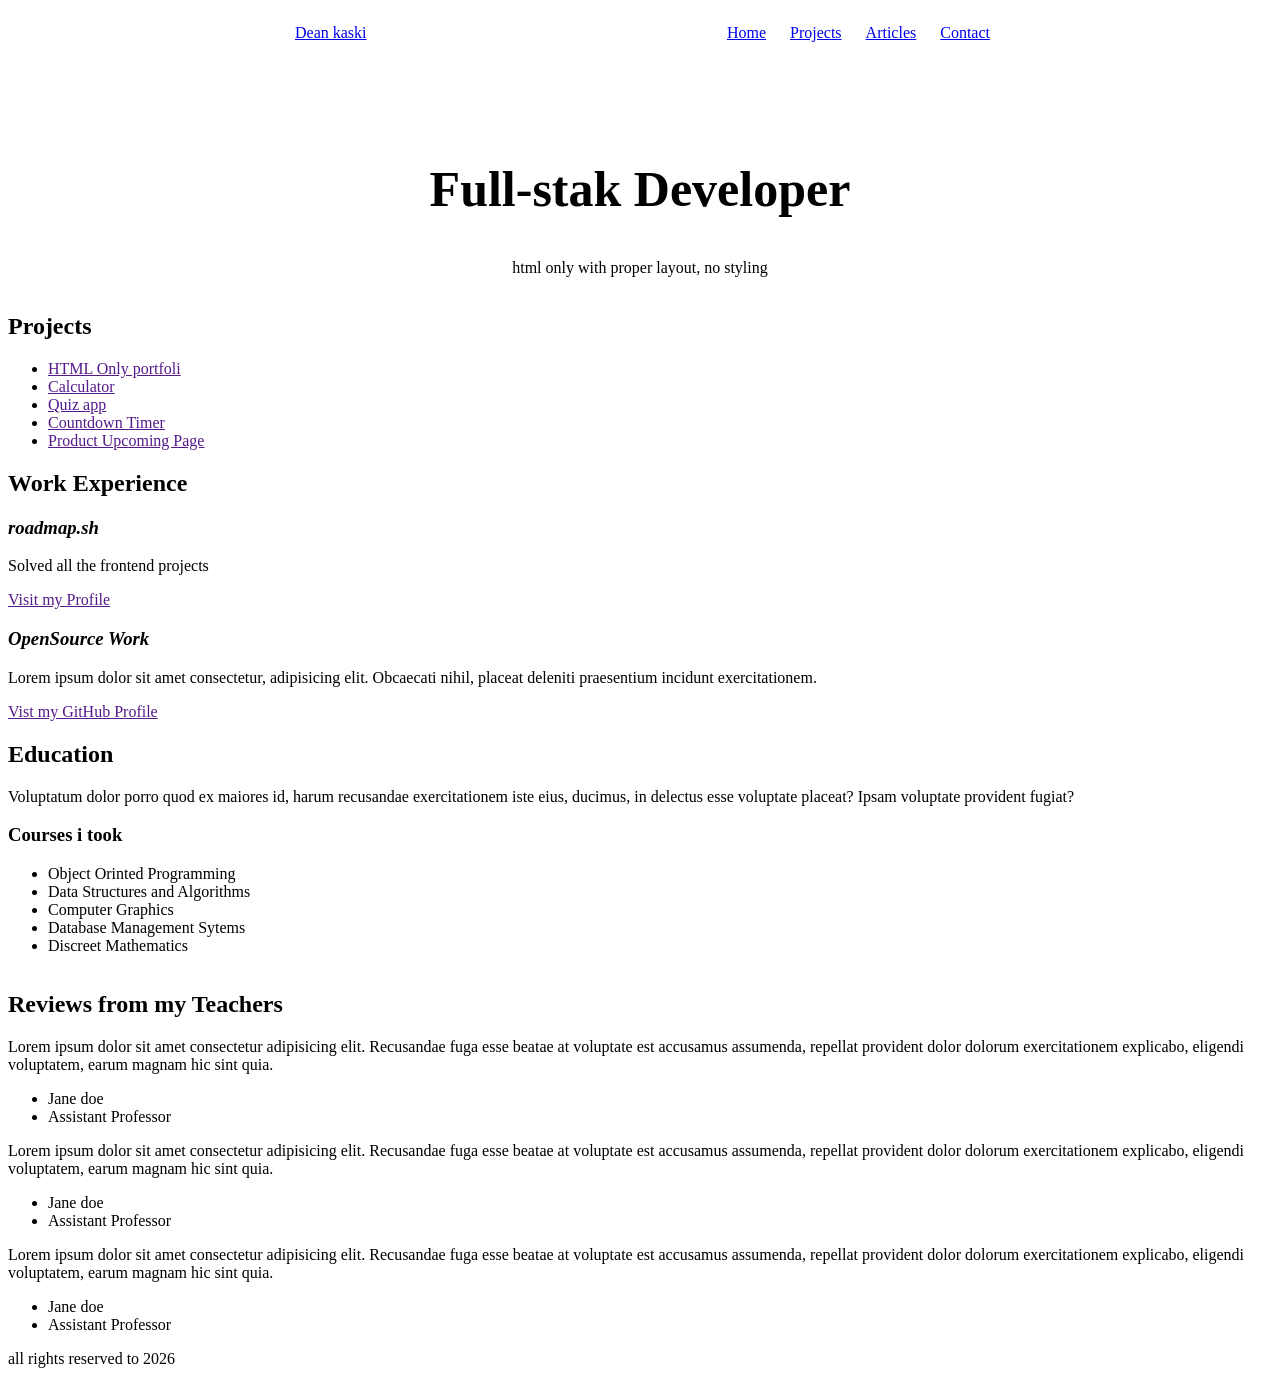
==== index.html @ 40da1d89 "Add postions and font sizes to header elements" ====
<!DOCTYPE html>
<html lang="en">
<head>
  <meta charset="UTF-8">
  <meta name="viewport" content="width=device-width, initial-scale=1.0">
  <meta name="description" content="Dean Kaski portfolio website">
  <meta name="author" content="Dean Kaski">
  <meta property="og:type" content="website">
  <meta property="og:title" content="Dean Kaski website">
  <meta property="og:description" content="Dean Kaski portfolio website">
  <meta property="og:url" content="">
  <meta property="og:image" content="">
  <link rel="stylesheet" href="css/style.css">
  <link rel="icon" type="image/x-icon" href=""/>
  <title>Dean Kaski portfolio website</title>
  <style>
    body {
      display: flex;
      flex-direction: column;
      justify-content: center;
    }

    header {
      display: flex;
      flex-direction: column;
      gap: clamp(2rem, 6vw, 6rem);
    }

    .brand-link {
      display: flex;
      align-items: center;
      gap: 0.5rem;
    }
    
    nav {
      display: flex;
      align-items: center;
      justify-content: space-between;
      width: min(100% - 2rem, 70rem);
      margin-inline: auto;
    }
    
    
    nav ul {
      display: flex;
      gap: clamp(0.8rem, 2vw, 2.4rem);
      list-style: none;
    }

    .titles{
      text-align: center;
    }

    .titles h1 {
      font-size: 5rem;
    }

    </style>
</head>
<body>
  <section>
    <header>
      <nav>
        <a class="brand-link" href="index.html">
          <img src="" alt="">
          <p>Dean kaski</p>
        </a>
        <ul>
          <li><a href="index.html">Home</a></li>
          <li><a href="projects.html">Projects</a></li>
          <li><a href="articles.html">Articles</a></li>
          <li><a href="contact.html">Contact</a></li>
        </ul>
      </nav>
      <div class="titles">
        <h1>Full-stak Developer</h1>
        <p>html only with proper layout, no styling</p>
      </div>
    </header>
  </section>
  <main>
    <aside>
      <h2>
        <strong>Projects</strong>
      </h2>
      <ul>
        <li><a href="">HTML Only portfoli</a></li>
        <li><a href="">Calculator</a></li>
        <li><a href="">Quiz app</a></li>
        <li><a href="">Countdown Timer</a></li>
        <li><a href="">Product Upcoming Page</a></li>
      </ul>
    </aside>
    <section>
      <section>
        <h2>Work Experience</h2>
        <section>
          <h3><em>roadmap.sh</em></h3>
          <p>
            Solved all the frontend projects
          </p>
          <a href="">Visit my Profile</a>
        </section>
        <section>
          <h3><em>OpenSource Work</em></h3>
          <p>
            Lorem ipsum dolor sit amet consectetur, adipisicing elit. Obcaecati nihil, placeat deleniti praesentium incidunt exercitationem.
          </p>
          <a href="">Vist my GitHub Profile</a>
        </section>
      </section>
      <section>
        <h2>Education</h2>
        <p>
          Voluptatum dolor porro quod ex maiores id, harum recusandae exercitationem iste eius, ducimus, in delectus esse voluptate placeat? Ipsam voluptate provident fugiat?
        </p>
        <h3>Courses i took</h3>
        <ul>
          <li>Object Orinted Programming</li>
          <li>Data Structures and Algorithms</li>
          <li>Computer Graphics</li>
          <li>Database Management Sytems</li>
          <li>Discreet Mathematics</li>
        </ul>
      </section>
    </section>
  </main>
  <footer>
    <section>
      <h2>Reviews from my Teachers</h2>
      <section>
        <p>
          Lorem ipsum dolor sit amet consectetur adipisicing elit. Recusandae fuga esse beatae at voluptate est accusamus assumenda, repellat provident dolor dolorum exercitationem explicabo, eligendi voluptatem, earum magnam hic sint quia.
        </p>
        <ul>
          <li>Jane doe</li>
          <li>Assistant Professor</li>
        </ul>
      </section>
      <section>
        <p>
          Lorem ipsum dolor sit amet consectetur adipisicing elit. Recusandae fuga esse beatae at voluptate est accusamus assumenda, repellat provident dolor dolorum exercitationem explicabo, eligendi voluptatem, earum magnam hic sint quia.
        </p>
        <ul>
          <li>Jane doe</li>
          <li>Assistant Professor</li>
        </ul>
      </section>
      <section>
        <p>
          Lorem ipsum dolor sit amet consectetur adipisicing elit. Recusandae fuga esse beatae at voluptate est accusamus assumenda, repellat provident dolor dolorum exercitationem explicabo, eligendi voluptatem, earum magnam hic sint quia.
        </p>
        <ul>
          <li>Jane doe</li>
          <li>Assistant Professor</li>
        </ul>
      </section>
    </section>
    <section>
      <p>all rights reserved to 2026</p>
    </section>
  </footer>
</body>
</html>
---- css/style.css ----
*, *::before, *::after {
  box-sizing: border-box;
}

html {
  font-size: 62.5%;
}
 body {
  font-size: 1.6rem;
 }
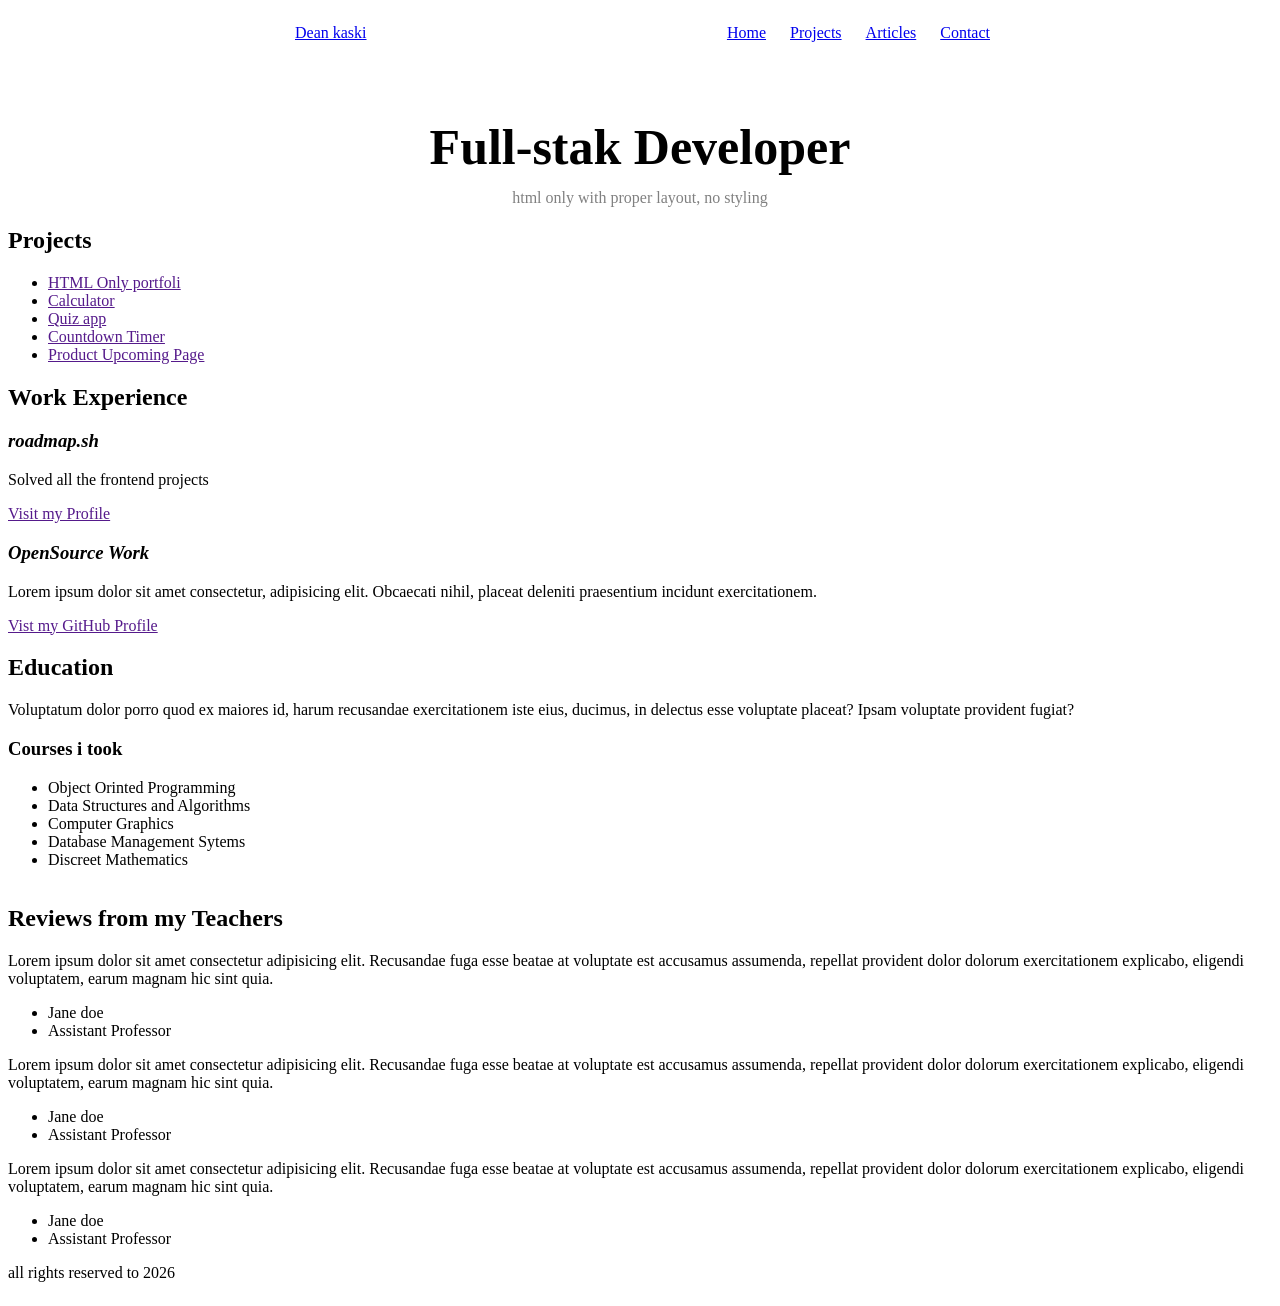
==== commit b03f9b78: "Made a smaller gap between the titles" ====
--- a/index.html
+++ b/index.html
@@ -48,11 +48,23 @@
     }
 
     .titles{
+      display: flex;
+      flex-direction: column;
+      gap: 1vw;
       text-align: center;
     }
 
     .titles h1 {
       font-size: 5rem;
+    }
+
+    .titles p {
+      color: gray;
+    }
+
+    .titles h1,
+    .titles p {
+      margin: 0;
     }
 
     </style>
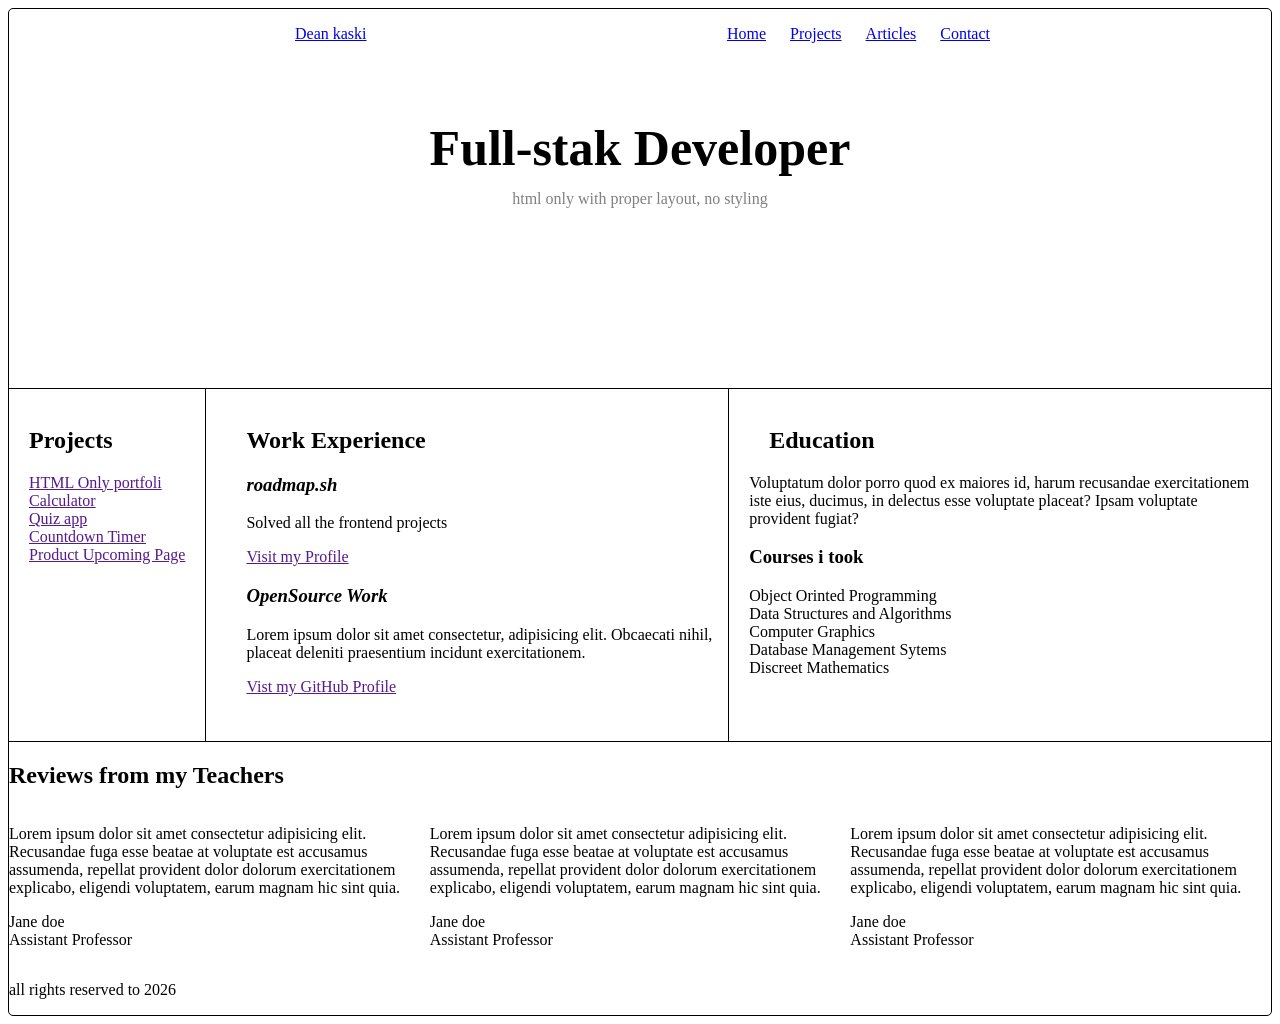
==== commit b24a9cd2: "Made progress on the middle part of the site, the columns" ====
--- a/index.html
+++ b/index.html
@@ -14,59 +14,65 @@
   <link rel="icon" type="image/x-icon" href=""/>
   <title>Dean Kaski portfolio website</title>
   <style>
-    body {
+    .home-container {
+      display: flex;
+      gap: 0;
+      width: min(100% - 2rem, 200rem);
+    }
+
+    .home-container > aside {
+      flex: 0 1 auto;
+      min-width: 0;
+      padding: clamp(2rem, 2vw, 2rem)
+    }
+
+    .home-container > section {
+      flex: 4;
+      min-width: 0;
+    }
+
+    .main-content-container {
+      display: flex;
+    }
+
+    .main-content-container > section {
+      flex: 1;
+      min-width:0;
+    }
+
+    .home-container > .main-content-container {
+      border-left: 1px solid black;
+    }
+    
+    .main-content-container h2,
+    .main-content-container section,
+    .main-content-container section h2 {
+      padding-left: clamp(1rem, 2vw, 2rem);
+    }
+
+    .main-content-container > section + section {
+      border-left: 1px solid black;
+    }
+
+    .work-experience-container {
+      padding-bottom: clamp(3rem, 5vh, 6rem);
+    }
+
+
+    .home-container > aside,
+    .main-content-container > section {
+      padding-top: clamp(1rem, 2vh, 2rem);
+    }
+
+    footer {
       display: flex;
       flex-direction: column;
-      justify-content: center;
-    }
-
-    header {
-      display: flex;
-      flex-direction: column;
-      gap: clamp(2rem, 6vw, 6rem);
-    }
-
-    .brand-link {
-      display: flex;
-      align-items: center;
-      gap: 0.5rem;
+      border-top: 0.1rem solid black;
     }
     
-    nav {
+    .reviews-container {
       display: flex;
-      align-items: center;
-      justify-content: space-between;
-      width: min(100% - 2rem, 70rem);
-      margin-inline: auto;
     }
-    
-    
-    nav ul {
-      display: flex;
-      gap: clamp(0.8rem, 2vw, 2.4rem);
-      list-style: none;
-    }
-
-    .titles{
-      display: flex;
-      flex-direction: column;
-      gap: 1vw;
-      text-align: center;
-    }
-
-    .titles h1 {
-      font-size: 5rem;
-    }
-
-    .titles p {
-      color: gray;
-    }
-
-    .titles h1,
-    .titles p {
-      margin: 0;
-    }
-
     </style>
 </head>
 <body>
@@ -90,7 +96,7 @@
       </div>
     </header>
   </section>
-  <main>
+  <main class="home-container">
     <aside>
       <h2>
         <strong>Projects</strong>
@@ -103,8 +109,8 @@
         <li><a href="">Product Upcoming Page</a></li>
       </ul>
     </aside>
-    <section>
-      <section>
+    <section class="main-content-container">
+      <section class="work-experience-container">
         <h2>Work Experience</h2>
         <section>
           <h3><em>roadmap.sh</em></h3>
@@ -140,33 +146,35 @@
   <footer>
     <section>
       <h2>Reviews from my Teachers</h2>
-      <section>
-        <p>
-          Lorem ipsum dolor sit amet consectetur adipisicing elit. Recusandae fuga esse beatae at voluptate est accusamus assumenda, repellat provident dolor dolorum exercitationem explicabo, eligendi voluptatem, earum magnam hic sint quia.
-        </p>
-        <ul>
-          <li>Jane doe</li>
-          <li>Assistant Professor</li>
-        </ul>
-      </section>
-      <section>
-        <p>
-          Lorem ipsum dolor sit amet consectetur adipisicing elit. Recusandae fuga esse beatae at voluptate est accusamus assumenda, repellat provident dolor dolorum exercitationem explicabo, eligendi voluptatem, earum magnam hic sint quia.
-        </p>
-        <ul>
-          <li>Jane doe</li>
-          <li>Assistant Professor</li>
-        </ul>
-      </section>
-      <section>
-        <p>
-          Lorem ipsum dolor sit amet consectetur adipisicing elit. Recusandae fuga esse beatae at voluptate est accusamus assumenda, repellat provident dolor dolorum exercitationem explicabo, eligendi voluptatem, earum magnam hic sint quia.
-        </p>
-        <ul>
-          <li>Jane doe</li>
-          <li>Assistant Professor</li>
-        </ul>
-      </section>
+      <div class="reviews-container">
+        <section>
+          <p>
+            Lorem ipsum dolor sit amet consectetur adipisicing elit. Recusandae fuga esse beatae at voluptate est accusamus assumenda, repellat provident dolor dolorum exercitationem explicabo, eligendi voluptatem, earum magnam hic sint quia.
+          </p>
+          <ul>
+            <li>Jane doe</li>
+            <li>Assistant Professor</li>
+          </ul>
+        </section>
+        <section>
+          <p>
+            Lorem ipsum dolor sit amet consectetur adipisicing elit. Recusandae fuga esse beatae at voluptate est accusamus assumenda, repellat provident dolor dolorum exercitationem explicabo, eligendi voluptatem, earum magnam hic sint quia.
+          </p>
+          <ul>
+            <li>Jane doe</li>
+            <li>Assistant Professor</li>
+          </ul>
+        </section>
+        <section>
+          <p>
+            Lorem ipsum dolor sit amet consectetur adipisicing elit. Recusandae fuga esse beatae at voluptate est accusamus assumenda, repellat provident dolor dolorum exercitationem explicabo, eligendi voluptatem, earum magnam hic sint quia.
+          </p>
+          <ul>
+            <li>Jane doe</li>
+            <li>Assistant Professor</li>
+          </ul>
+        </section>
+      </div>
     </section>
     <section>
       <p>all rights reserved to 2026</p>
--- a/css/style.css
+++ b/css/style.css
@@ -5,6 +5,67 @@
 html {
   font-size: 62.5%;
 }
+
  body {
   font-size: 1.6rem;
- }+  display: flex;
+  flex-direction: column;
+  justify-content: center;
+  border: 1px solid black;
+  border-radius: 0.5rem;
+ }
+
+header {
+  display: flex;
+  flex-direction: column;
+  gap: clamp(2rem, 6vw, 6rem);
+}
+
+.brand-link {
+  display: flex;
+  align-items: center;
+  gap: 0.5rem;
+}
+
+nav {
+  display: flex;
+  align-items: center;
+  justify-content: space-between;
+  width: min(100% - 2rem, 70rem);
+  margin-inline: auto;
+}
+
+nav ul {
+  display: flex;
+  gap: clamp(0.8rem, 2vw, 2.4rem);
+  list-style: none;
+}
+
+ul {
+  list-style: none;
+  padding-left: 0;
+}
+.titles{
+  display: flex;
+  flex-direction: column;
+  gap: 1vw;
+  text-align: center;
+}
+
+.titles h1 {
+  font-size: 5rem;
+}
+
+.titles p {
+  color: gray;
+}
+
+.titles h1,
+.titles p {
+  margin: 0;
+}
+
+header {
+  border-bottom: 0.1rem solid black;
+  padding-bottom: clamp(8rem, 20vh, 20rem);
+}
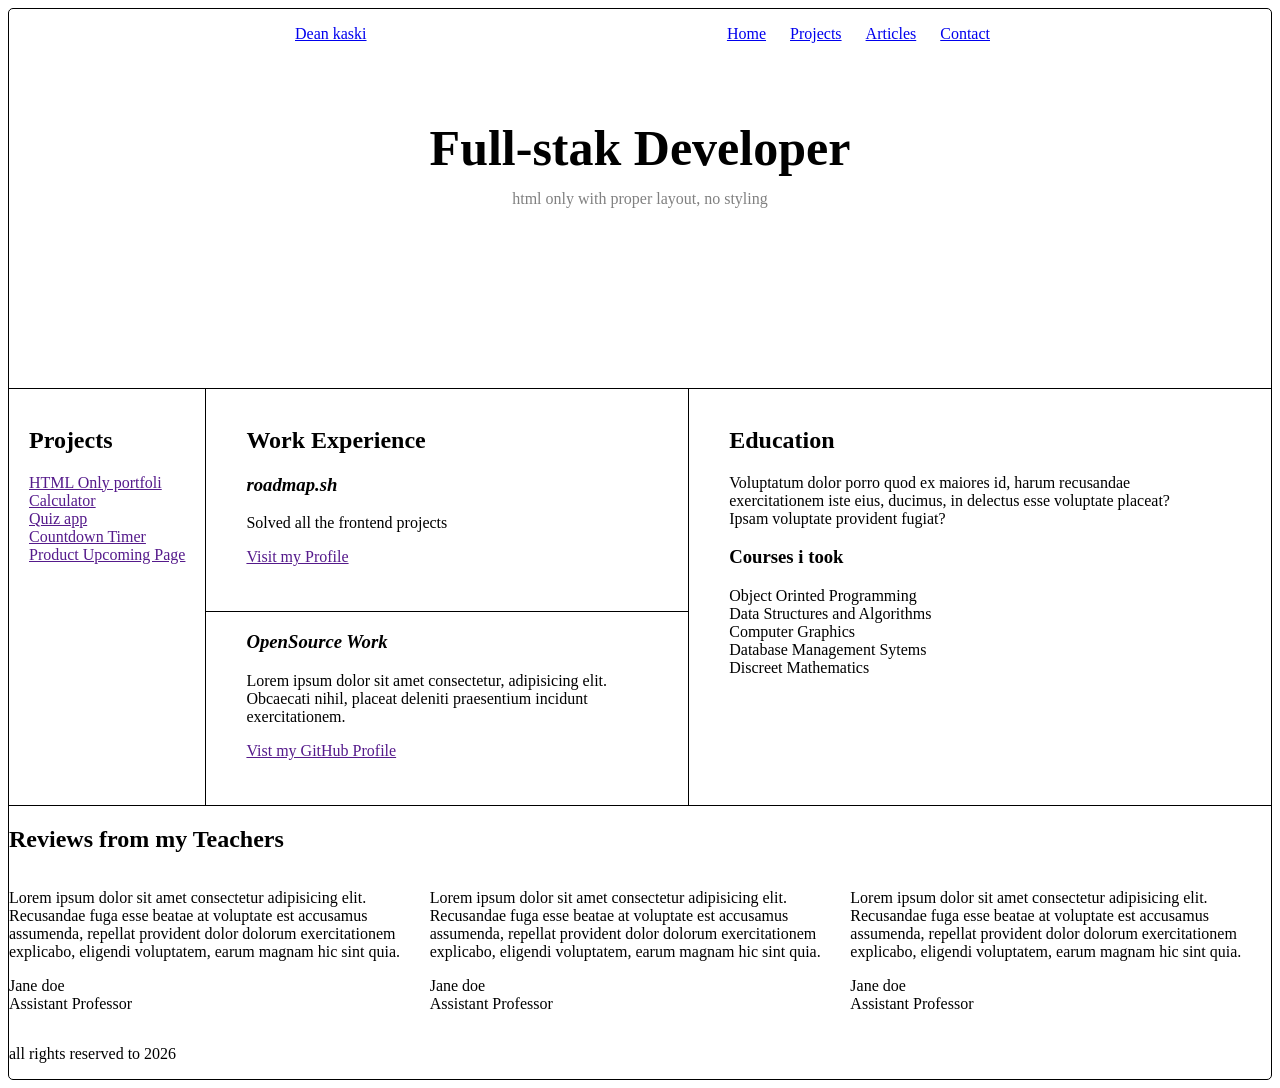
==== commit 0f40bbe0: "Finshed the middle section." ====
--- a/index.html
+++ b/index.html
@@ -44,20 +44,23 @@
       border-left: 1px solid black;
     }
     
-    .main-content-container h2,
-    .main-content-container section,
-    .main-content-container section h2 {
-      padding-left: clamp(1rem, 2vw, 2rem);
+    
+    .main-content-container > section + section {
+      border-left: 1px solid black;
+      padding-bottom: clamp(3rem, 5vh, 6rem);
+      padding-inline: clamp(2rem, 5vw, 4rem);
+    }
+    
+    .experience-container-one {
+      border-bottom: 1px solid black;
+      padding-bottom: clamp(3rem, 5vh, 6rem);
+      padding-inline: clamp(2rem, 5vw, 4rem);
     }
 
-    .main-content-container > section + section {
-      border-left: 1px solid black;
+    .experience-container-two {
+      padding-bottom: clamp(3rem, 5vh, 6rem);
+      padding-inline: clamp(2rem, 5vw, 4rem);
     }
-
-    .work-experience-container {
-      padding-bottom: clamp(3rem, 5vh, 6rem);
-    }
-
 
     .home-container > aside,
     .main-content-container > section {
@@ -111,15 +114,17 @@
     </aside>
     <section class="main-content-container">
       <section class="work-experience-container">
-        <h2>Work Experience</h2>
-        <section>
-          <h3><em>roadmap.sh</em></h3>
-          <p>
-            Solved all the frontend projects
-          </p>
-          <a href="">Visit my Profile</a>
-        </section>
-        <section>
+        <div class="experience-container-one">
+          <h2>Work Experience</h2>
+          <section>
+            <h3><em>roadmap.sh</em></h3>
+            <p>
+              Solved all the frontend projects
+            </p>
+            <a href="">Visit my Profile</a>
+          </section>
+        </div>
+        <section class="experience-container-two">
           <h3><em>OpenSource Work</em></h3>
           <p>
             Lorem ipsum dolor sit amet consectetur, adipisicing elit. Obcaecati nihil, placeat deleniti praesentium incidunt exercitationem.
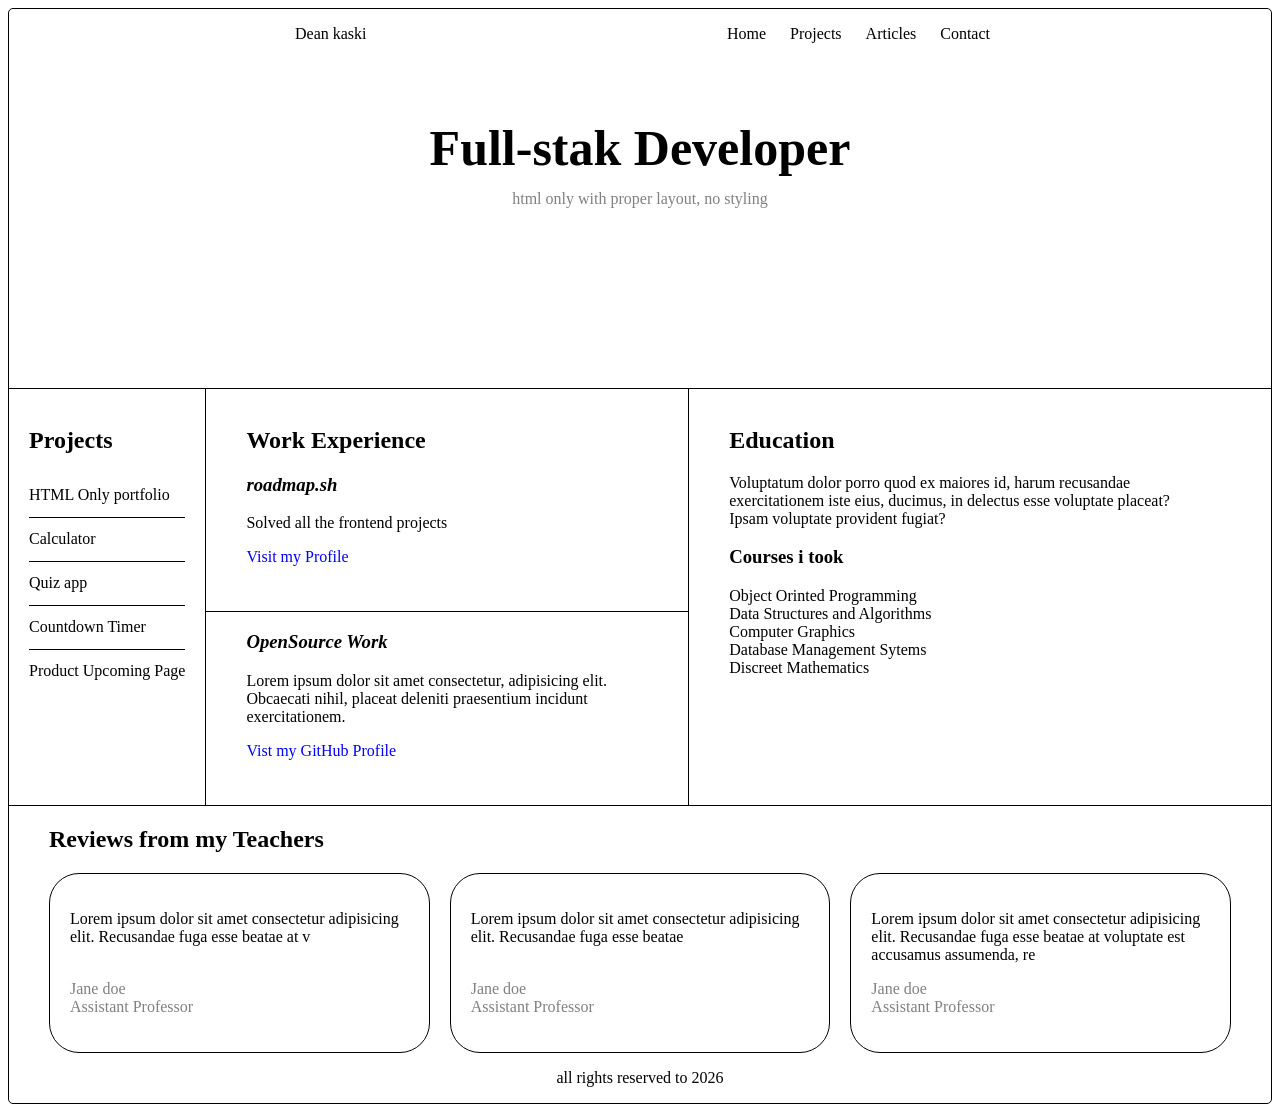
==== commit 2968ccbd: "finshed reviewer cards and with taht the home page for desktop." ====
--- a/index.html
+++ b/index.html
@@ -11,72 +11,39 @@
   <meta property="og:url" content="">
   <meta property="og:image" content="">
   <link rel="stylesheet" href="css/style.css">
+  <link rel="stylesheet" href="css/home.css">
   <link rel="icon" type="image/x-icon" href=""/>
   <title>Dean Kaski portfolio website</title>
   <style>
-    .home-container {
-      display: flex;
-      gap: 0;
-      width: min(100% - 2rem, 200rem);
-    }
+  footer {
+    display: flex;
+    flex-direction: column;
+    border-top: 0.1rem solid black;
+    padding-inline: clamp(1rem, 5vw, 4rem);
+  }
 
-    .home-container > aside {
-      flex: 0 1 auto;
-      min-width: 0;
-      padding: clamp(2rem, 2vw, 2rem)
-    }
+  .reviews-container {
+    display: flex;
+    gap: clamp(0.5rem, 2vw, 2rem);
+  }
 
-    .home-container > section {
-      flex: 4;
-      min-width: 0;
-    }
+  .reviews-container section {
+    display: flex;
+    flex-direction: column;
+    flex: 1;
+    border: 1px solid black;
+    border-radius: 3rem;
+    padding: clamp(0.5rem, 4%, 2rem);
+  }
 
-    .main-content-container {
-      display: flex;
-    }
-
-    .main-content-container > section {
-      flex: 1;
-      min-width:0;
-    }
-
-    .home-container > .main-content-container {
-      border-left: 1px solid black;
-    }
-    
-    
-    .main-content-container > section + section {
-      border-left: 1px solid black;
-      padding-bottom: clamp(3rem, 5vh, 6rem);
-      padding-inline: clamp(2rem, 5vw, 4rem);
-    }
-    
-    .experience-container-one {
-      border-bottom: 1px solid black;
-      padding-bottom: clamp(3rem, 5vh, 6rem);
-      padding-inline: clamp(2rem, 5vw, 4rem);
-    }
-
-    .experience-container-two {
-      padding-bottom: clamp(3rem, 5vh, 6rem);
-      padding-inline: clamp(2rem, 5vw, 4rem);
-    }
-
-    .home-container > aside,
-    .main-content-container > section {
-      padding-top: clamp(1rem, 2vh, 2rem);
-    }
-
-    footer {
-      display: flex;
-      flex-direction: column;
-      border-top: 0.1rem solid black;
-    }
-    
-    .reviews-container {
-      display: flex;
-    }
-    </style>
+  .reviews-container section ul {
+    color: gray;
+    margin-top: auto;
+  }
+  footer > section + section {
+    text-align: center;
+  }
+  </style>
 </head>
 <body>
   <section>
@@ -105,7 +72,7 @@
         <strong>Projects</strong>
       </h2>
       <ul>
-        <li><a href="">HTML Only portfoli</a></li>
+        <li><a href="">HTML Only portfolio</a></li>
         <li><a href="">Calculator</a></li>
         <li><a href="">Quiz app</a></li>
         <li><a href="">Countdown Timer</a></li>
@@ -121,7 +88,7 @@
             <p>
               Solved all the frontend projects
             </p>
-            <a href="">Visit my Profile</a>
+            <a href=""><span>Visit my Profile</span></a>
           </section>
         </div>
         <section class="experience-container-two">
@@ -129,7 +96,7 @@
           <p>
             Lorem ipsum dolor sit amet consectetur, adipisicing elit. Obcaecati nihil, placeat deleniti praesentium incidunt exercitationem.
           </p>
-          <a href="">Vist my GitHub Profile</a>
+          <a href=""><span>Vist my GitHub Profile</span></a>
         </section>
       </section>
       <section>
@@ -154,7 +121,7 @@
       <div class="reviews-container">
         <section>
           <p>
-            Lorem ipsum dolor sit amet consectetur adipisicing elit. Recusandae fuga esse beatae at voluptate est accusamus assumenda, repellat provident dolor dolorum exercitationem explicabo, eligendi voluptatem, earum magnam hic sint quia.
+            Lorem ipsum dolor sit amet consectetur adipisicing elit. Recusandae fuga esse beatae at v
           </p>
           <ul>
             <li>Jane doe</li>
@@ -163,7 +130,7 @@
         </section>
         <section>
           <p>
-            Lorem ipsum dolor sit amet consectetur adipisicing elit. Recusandae fuga esse beatae at voluptate est accusamus assumenda, repellat provident dolor dolorum exercitationem explicabo, eligendi voluptatem, earum magnam hic sint quia.
+            Lorem ipsum dolor sit amet consectetur adipisicing elit. Recusandae fuga esse beatae
           </p>
           <ul>
             <li>Jane doe</li>
@@ -172,7 +139,7 @@
         </section>
         <section>
           <p>
-            Lorem ipsum dolor sit amet consectetur adipisicing elit. Recusandae fuga esse beatae at voluptate est accusamus assumenda, repellat provident dolor dolorum exercitationem explicabo, eligendi voluptatem, earum magnam hic sint quia.
+            Lorem ipsum dolor sit amet consectetur adipisicing elit. Recusandae fuga esse beatae at voluptate est accusamus assumenda, re
           </p>
           <ul>
             <li>Jane doe</li>
--- a/css/style.css
+++ b/css/style.css
@@ -19,6 +19,11 @@
   display: flex;
   flex-direction: column;
   gap: clamp(2rem, 6vw, 6rem);
+}
+
+a { 
+  color: inherit;
+  text-decoration: none;
 }
 
 .brand-link {
--- a/css/home.css
+++ b/css/home.css
@@ -0,0 +1,65 @@
+.home-container {
+  display: flex;
+  gap: 0;
+  width: min(100% - 2rem, 200rem);
+}
+
+aside {
+  flex: 0 1 auto;
+  min-width: 0;
+  padding: clamp(2rem, 2vw, 2rem)
+}
+
+aside li + li {
+  border-top: 1px solid black;
+}
+
+aside li a {
+  display: block;
+  padding-block: clamp(0.75rem, 1.5vh, 1.25rem);
+}
+
+.home-container > section {
+  flex: 4;
+  min-width: 0;
+}
+
+.main-content-container {
+  display: flex;
+}
+
+.main-content-container > section {
+  flex: 1;
+  min-width:0;
+}
+
+.home-container > .main-content-container {
+  border-left: 1px solid black;
+}
+
+
+.main-content-container > section + section {
+  border-left: 1px solid black;
+  padding-bottom: clamp(3rem, 5vh, 6rem);
+  padding-inline: clamp(2rem, 5vw, 4rem);
+}
+
+.main-content-container span {
+  color: blue;
+}
+
+.experience-container-one {
+  border-bottom: 1px solid black;
+  padding-bottom: clamp(3rem, 5vh, 6rem);
+  padding-inline: clamp(2rem, 5vw, 4rem);
+}
+
+.experience-container-two {
+  padding-bottom: clamp(3rem, 5vh, 6rem);
+  padding-inline: clamp(2rem, 5vw, 4rem);
+}
+
+.home-container > aside,
+.main-content-container > section {
+  padding-top: clamp(1rem, 2vh, 2rem);
+}
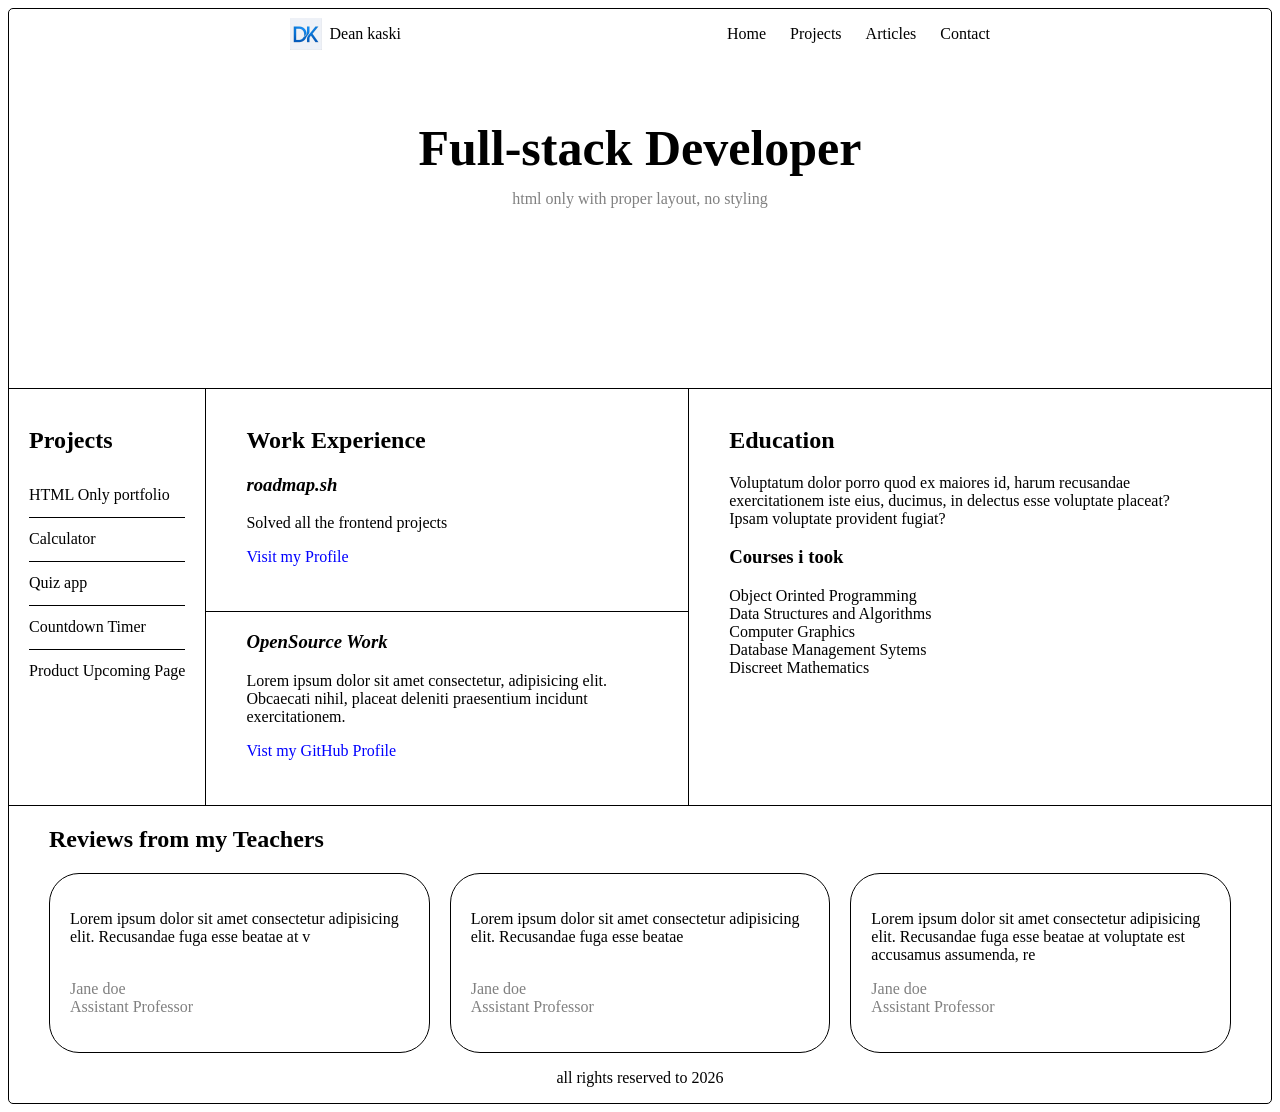
==== commit b3bde2af: "Adfixed background padding problem and extra borders left on main content section" ====
--- a/index.html
+++ b/index.html
@@ -15,34 +15,73 @@
   <link rel="icon" type="image/x-icon" href=""/>
   <title>Dean Kaski portfolio website</title>
   <style>
-  footer {
-    display: flex;
-    flex-direction: column;
-    border-top: 0.1rem solid black;
-    padding-inline: clamp(1rem, 5vw, 4rem);
-  }
+    @media (max-width: 650px){
+      .home-container {
+        width: 100%;
+        flex-direction: column;
+      }
 
-  .reviews-container {
-    display: flex;
-    gap: clamp(0.5rem, 2vw, 2rem);
-  }
+      aside {
+        text-align: center;
+        flex: 1;
+        padding: 0;
+      }
 
-  .reviews-container section {
-    display: flex;
-    flex-direction: column;
-    flex: 1;
-    border: 1px solid black;
-    border-radius: 3rem;
-    padding: clamp(0.5rem, 4%, 2rem);
-  }
+      aside ul {
+        margin: 0;
+        border-top: 1px solid black;
+      }
 
-  .reviews-container section ul {
-    color: gray;
-    margin-top: auto;
-  }
-  footer > section + section {
-    text-align: center;
-  }
+      aside li {
+        background-color: lightgray;
+      }
+
+      .home-container > .main-content-container {
+        border-left: none;
+      }
+
+      .main-content-container {
+        flex-direction: column;
+        text-align: left;
+        border-top: 1px solid black;
+      }
+
+      .main-content-container .work-experience-container{
+        padding-top: 0;
+      }
+      
+      .experience-container-one,
+      .experience-container-two {
+        background-color: lightgray;
+      }
+
+      .experience-container-one h2,
+      .experience-container-one h3,
+      .experience-container-two h3 {
+        margin: 0;
+      }
+
+      .experience-container-one h3,
+      .experience-container-two h3 {
+        padding-top: clamp(2rem, 1vh, 6rem);
+      }
+
+      .experience-title-container {
+        background-color: white;
+        margin-inline: calc(-1 * clamp(2rem, 5vw, 4rem));
+        padding: clamp(1rem, 2vh, 3rem);
+        text-align: center;
+        font-size: 1.2rem;
+        margin-block: 0;
+        border-bottom: 0.1rem solid black;
+      }
+
+      .main-content-container > section + section {
+        border-top: 1px solid black;
+        border-left: none;
+      }
+
+    }
   </style>
 </head>
 <body>
@@ -50,7 +89,7 @@
     <header>
       <nav>
         <a class="brand-link" href="index.html">
-          <img src="" alt="">
+          <img src="images/favicon-32x32.png" alt="">
           <p>Dean kaski</p>
         </a>
         <ul>
@@ -61,7 +100,7 @@
         </ul>
       </nav>
       <div class="titles">
-        <h1>Full-stak Developer</h1>
+        <h1>Full-stack Developer</h1>
         <p>html only with proper layout, no styling</p>
       </div>
     </header>
@@ -82,7 +121,9 @@
     <section class="main-content-container">
       <section class="work-experience-container">
         <div class="experience-container-one">
-          <h2>Work Experience</h2>
+          <div class="experience-title-container">
+            <h2>Work Experience</h2>
+          </div>
           <section>
             <h3><em>roadmap.sh</em></h3>
             <p>
--- a/css/style.css
+++ b/css/style.css
@@ -1,4 +1,6 @@
-*, *::before, *::after {
+*,
+*::before,
+*::after {
   box-sizing: border-box;
 }
 
@@ -6,14 +8,14 @@
   font-size: 62.5%;
 }
 
- body {
+body {
   font-size: 1.6rem;
   display: flex;
   flex-direction: column;
   justify-content: center;
   border: 1px solid black;
   border-radius: 0.5rem;
- }
+}
 
 header {
   display: flex;
@@ -21,7 +23,7 @@
   gap: clamp(2rem, 6vw, 6rem);
 }
 
-a { 
+a {
   color: inherit;
   text-decoration: none;
 }
@@ -29,7 +31,7 @@
 .brand-link {
   display: flex;
   align-items: center;
-  gap: 0.5rem;
+  gap: 0.75rem;
 }
 
 nav {
@@ -50,7 +52,8 @@
   list-style: none;
   padding-left: 0;
 }
-.titles{
+
+.titles {
   display: flex;
   flex-direction: column;
   gap: 1vw;
@@ -58,7 +61,7 @@
 }
 
 .titles h1 {
-  font-size: 5rem;
+  font-size: clamp(3rem, 4.5vw, 5rem);
 }
 
 .titles p {
@@ -73,4 +76,37 @@
 header {
   border-bottom: 0.1rem solid black;
   padding-bottom: clamp(8rem, 20vh, 20rem);
-}+}
+
+@media (max-width: 650px) {
+  nav,
+  nav a {
+    display: flex;
+    flex-direction: column;
+  }
+
+  header {
+    gap: clamp(1rem, 2vh, 3rem);
+    padding-bottom: clamp(2rem, 2vh, 7rem);
+  }
+
+  nav ul {
+    margin-block: clamp(0.75rem, 2vh, 1rem);
+  }
+
+  .home-container {
+    flex-direction: column;
+  }
+
+  .brand-link img {
+    padding-top: clamp(1rem, 2vh, 3rem);
+  }
+
+  .brand-link p {
+    margin-block: clamp(0.1rem, 2vh, 1rem);
+  }
+
+  .titles h1 {
+    font-size: 2.4rem;
+  }
+}
--- a/css/home.css
+++ b/css/home.css
@@ -62,4 +62,33 @@
 .home-container > aside,
 .main-content-container > section {
   padding-top: clamp(1rem, 2vh, 2rem);
+}
+
+footer {
+  display: flex;
+  flex-direction: column;
+  border-top: 0.1rem solid black;
+  padding-inline: clamp(1rem, 5vw, 4rem);
+}
+
+.reviews-container {
+  display: flex;
+  gap: clamp(0.5rem, 2vw, 2rem);
+}
+
+.reviews-container section {
+  display: flex;
+  flex-direction: column;
+  flex: 1;
+  border: 1px solid black;
+  border-radius: 3rem;
+  padding: clamp(0.5rem, 4%, 2rem);
+}
+
+.reviews-container section ul {
+  color: gray;
+  margin-top: auto;
+}
+footer > section + section {
+  text-align: center;
 }
